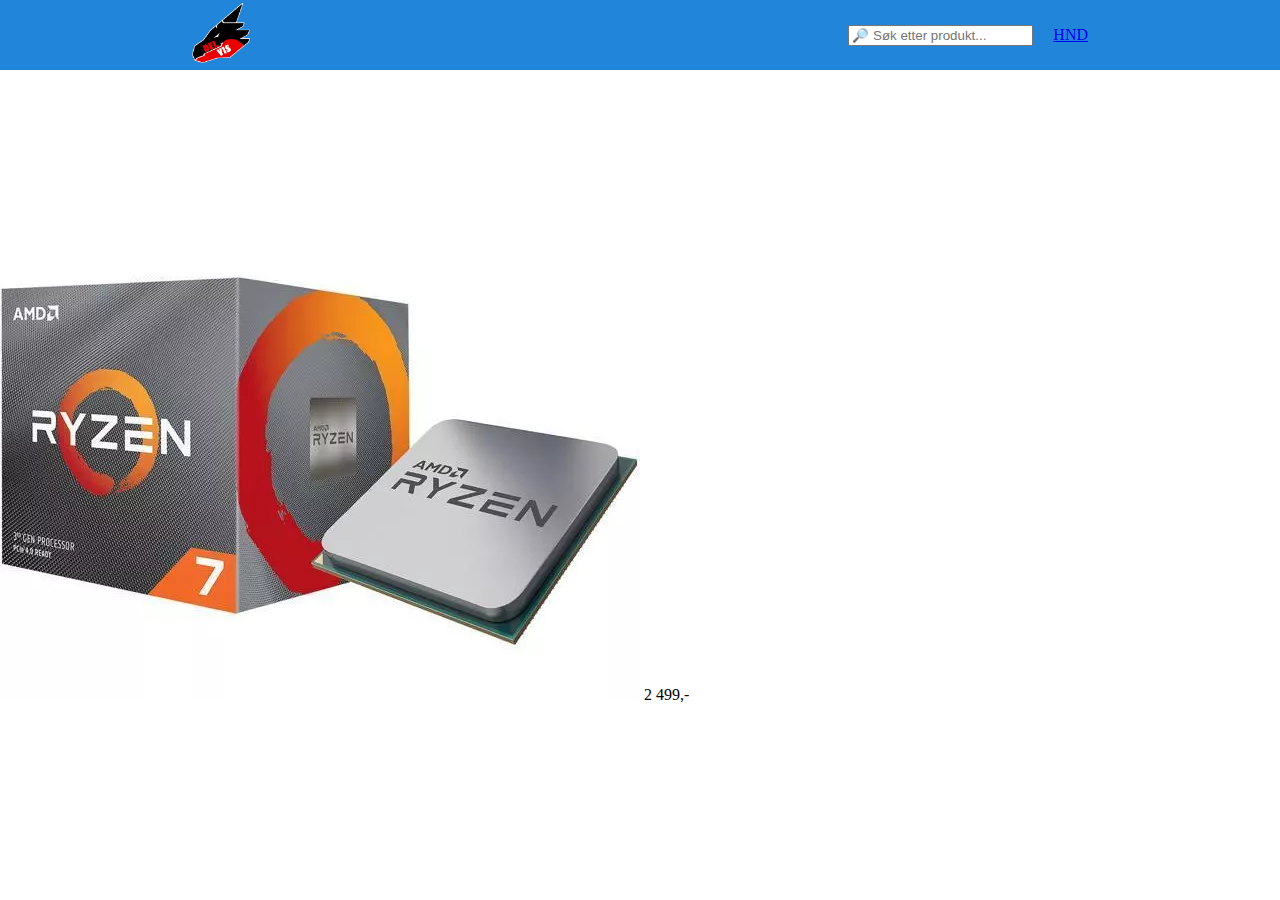
==== index.html @ 7f69674f "first commit" ====
<!DOCTYPE html>
<html lang="en">
<head>
    <meta charset="UTF-8">
    <meta http-equiv="X-UA-Compatible" content="IE=edge">
    <meta name="viewport" content="width=device-width, initial-scale=1.0">
    <link rel="stylesheet" href="main.css">
    <title>Delvis | Hovedside</title>
</head>
<body>
    <header>
        <div class="container blue">
            <a href="#"><img class="logo" src="img/delvis.webp" alt="Delvis logo"></a>
            <input placeholder="🔎 Søk etter produkt..." type="search">
            <a href="handlevogn.html">HND</a>
        </div>
    </header>

    <main>
        <article>
            <img src="img/cpu.webp" alt="Processor">
            <span>2 499,-</span>
        </article>
    </main>
</body>
</html>
---- main.css ----
body {
    margin:0;
}

img {
    height: 100%;
}

header {
    background: rgb(33, 134, 218);
    margin-bottom: 150px;
}

#shopping-cart-main {
    display: flex;
    justify-content: space-around;
    align-items: flex-start;
}

#shopping-car

#shopping-cart-main section {
    display: flex;
    flex-direction: column;
    flex-grow:2;
}

#shopping-cart-main article {
    flex-grow: 0;
    display: flex;
    align-items: center;
    height: 150px;
}

#shopping-cart-main article:not(:last-of-type) {
    border-bottom: 1px black solid;
}

#shopping-cart-main img {
    width: 150px;
}

#shopping-cart-main span:first-of-type {
    flex-grow: 1;
}

article > input {
    width: 20px;
}

.container {
    display: flex;
    gap: 20px;
    align-items: center;
    width: 70%;
    margin: auto;
    height: 70px;
}

.container :first-child {
    margin-right: auto;
}

img.logo {
    height: 60px;
}

form {
    display: grid;
    grid-template-columns: 50px 150px;
    gap: 8px;
    flex-grow:0;
}

input[placeholder=Navn] {
    grid-area: 1 / 1 / 1 / 3;
}

input[placeholder=Adresse] {
    grid-area: 2 / 1 / 2 / 3
}

input[placeholder=Postnr] {
    grid-area: 3 / 1 / 3 / 2
}

input[placeholder=Poststed] {
    grid-area: 3 / 2 / 3 / 3
}

input[placeholder=Kortnummer] {
    grid-area: 4 / 1 / 4 / 3
}

input[placeholder=CCV] {
    grid-area: 5 / 1 / 5 / 2
}

input[placeholder=Utløpsdato] {
    grid-area: 5 / 2 / 5 / 3
}

button[type=submit] {
    grid-area: 6 / 1 / 6 / 3;
}
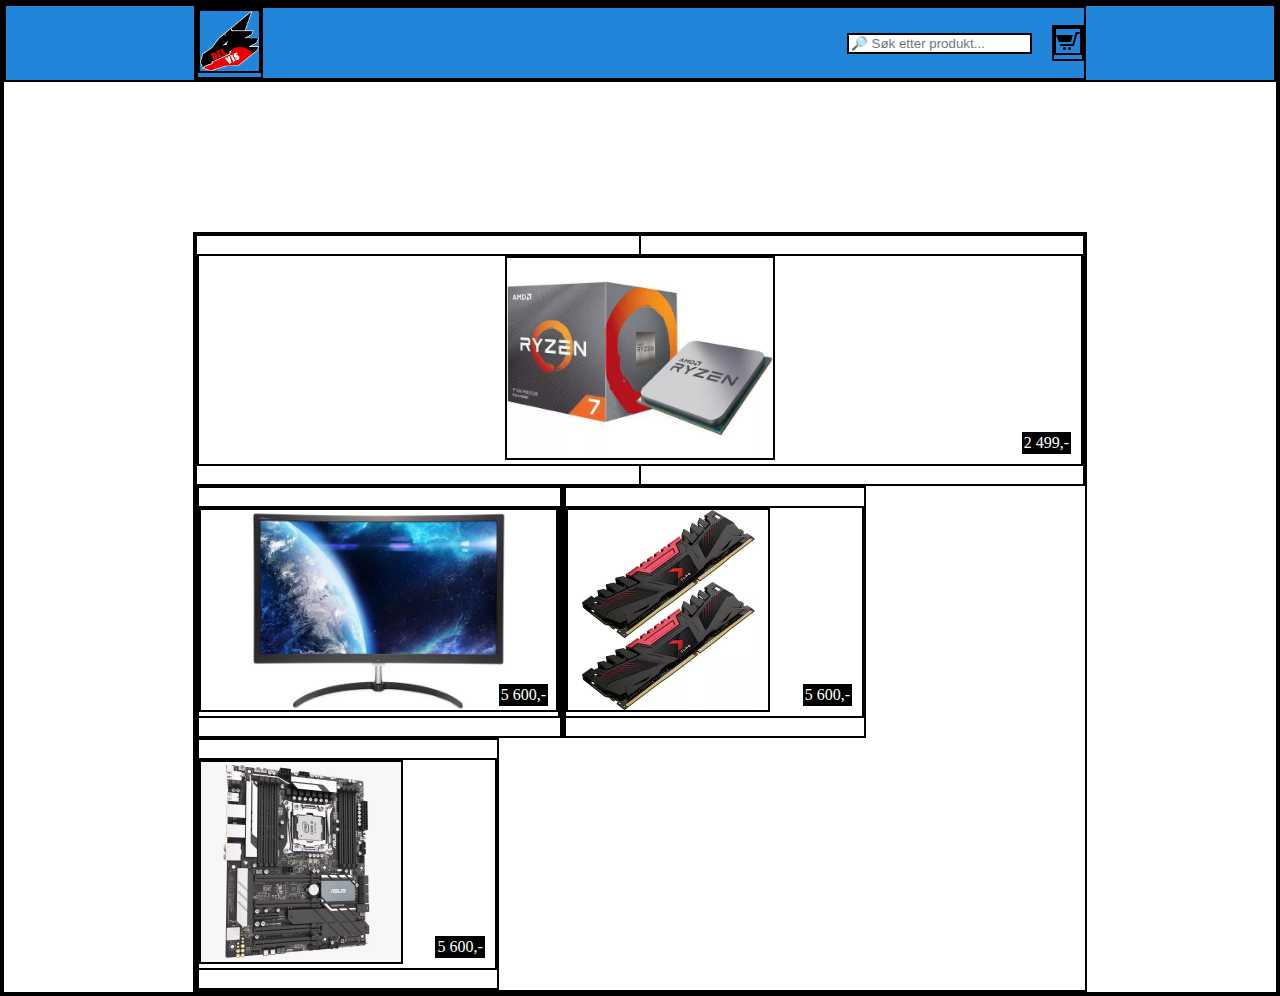
==== commit 798c7c14: "Added content to main page and shopping cart" ====
--- a/index.html
+++ b/index.html
@@ -1,5 +1,5 @@
 <!DOCTYPE html>
-<html lang="en">
+<html lang="nb-no">
 <head>
     <meta charset="UTF-8">
     <meta http-equiv="X-UA-Compatible" content="IE=edge">
@@ -12,14 +12,46 @@
         <div class="container blue">
             <a href="#"><img class="logo" src="img/delvis.webp" alt="Delvis logo"></a>
             <input placeholder="🔎 Søk etter produkt..." type="search">
-            <a href="handlevogn.html">HND</a>
+            <a title="Handlekorg" href="shoppingcart.html">
+                <svg width="24" height="24" viewBox="0 0 24 24">
+                    <path d="M10 19.5c0 .829-.672 1.5-1.5 1.5s-1.5-.671-1.5-1.5c0-.828.672-1.5 1.5-1.5s1.5.672 1.5 1.5zm3.5-1.5c-.828 0-1.5.671-1.5 1.5s.672 1.5 1.5 1.5 1.5-.671 1.5-1.5c0-.828-.672-1.5-1.5-1.5zm1.336-5l1.977-7h-16.813l2.938 7h11.898zm4.969-10l-3.432 12h-12.597l.839 2h13.239l3.474-12h1.929l.743-2h-4.195z"/>
+                </svg>
+            </a>
         </div>
     </header>
 
-    <main>
+    <main id="hovedside">
         <article>
-            <img src="img/cpu.webp" alt="Processor">
-            <span>2 499,-</span>
+            <a href="cpu.html">
+                <figure>
+                    <img src="img/cpu.webp" alt="Processor">
+                    <span>2 499,-</span>
+                </figure>
+            </a>
+        </article>
+        <article>
+            <a href="monitor.html">
+                <figure>
+                    <img src="img/monitor.webp" alt="Skjerm">
+                    <span>5 600,-</span>
+                </figure>
+            </a>
+        </article>
+        <article>
+            <a href="ram.html">
+                <figure>
+                    <img src="img/ram.webp" alt="Skjerm">
+                    <span>5 600,-</span>
+                </figure>
+            </a>
+        </article>
+        <article>
+            <a href="motherboard.html">
+                <figure>
+                    <img src="img/motherboard.webp" alt="Skjerm">
+                    <span>5 600,-</span>
+                </figure>
+            </a>
         </article>
     </main>
 </body>
--- a/main.css
+++ b/main.css
@@ -1,14 +1,38 @@
+* {
+    border: 2px solid black;
+}
+
 body {
     margin:0;
-}
-
-img {
-    height: 100%;
 }
 
 header {
     background: rgb(33, 134, 218);
     margin-bottom: 150px;
+}
+
+main {
+    width: 70%;
+    margin: auto;
+}
+
+#hovedside {
+    display: flex;
+    flex-wrap: wrap;
+}
+
+#hovedside > article {
+    flex-basis: 300px;
+}
+
+#hovedside > article:first-of-type {
+    flex-basis: 100%;
+    text-align: center;
+}
+
+#hovedside img {
+    max-width: 400px;
+    max-height: 200px;
 }
 
 #shopping-cart-main {
@@ -17,12 +41,16 @@
     align-items: flex-start;
 }
 
-#shopping-car
-
 #shopping-cart-main section {
     display: flex;
     flex-direction: column;
-    flex-grow:2;
+    gap: 20px;
+}
+
+#shopping-cart-main section > span{
+    align-self: flex-end;
+    font-weight: bold;
+    border-bottom: double black 1px;
 }
 
 #shopping-cart-main article {
@@ -30,9 +58,10 @@
     display: flex;
     align-items: center;
     height: 150px;
+    gap: 50px;
 }
 
-#shopping-cart-main article:not(:last-of-type) {
+#shopping-cart-main article {
     border-bottom: 1px black solid;
 }
 
@@ -45,7 +74,7 @@
 }
 
 article > input {
-    width: 20px;
+    width: 40px;
 }
 
 .container {
@@ -70,6 +99,23 @@
     grid-template-columns: 50px 150px;
     gap: 8px;
     flex-grow:0;
+}
+
+figure {
+    position: relative;
+    margin: 0;
+}
+
+figure img {
+    max-width: 300px;
+}
+
+figure span {
+    position: absolute;
+    bottom: 10px;
+    right: 10px;
+    background: black;
+    color: white;
 }
 
 input[placeholder=Navn] {
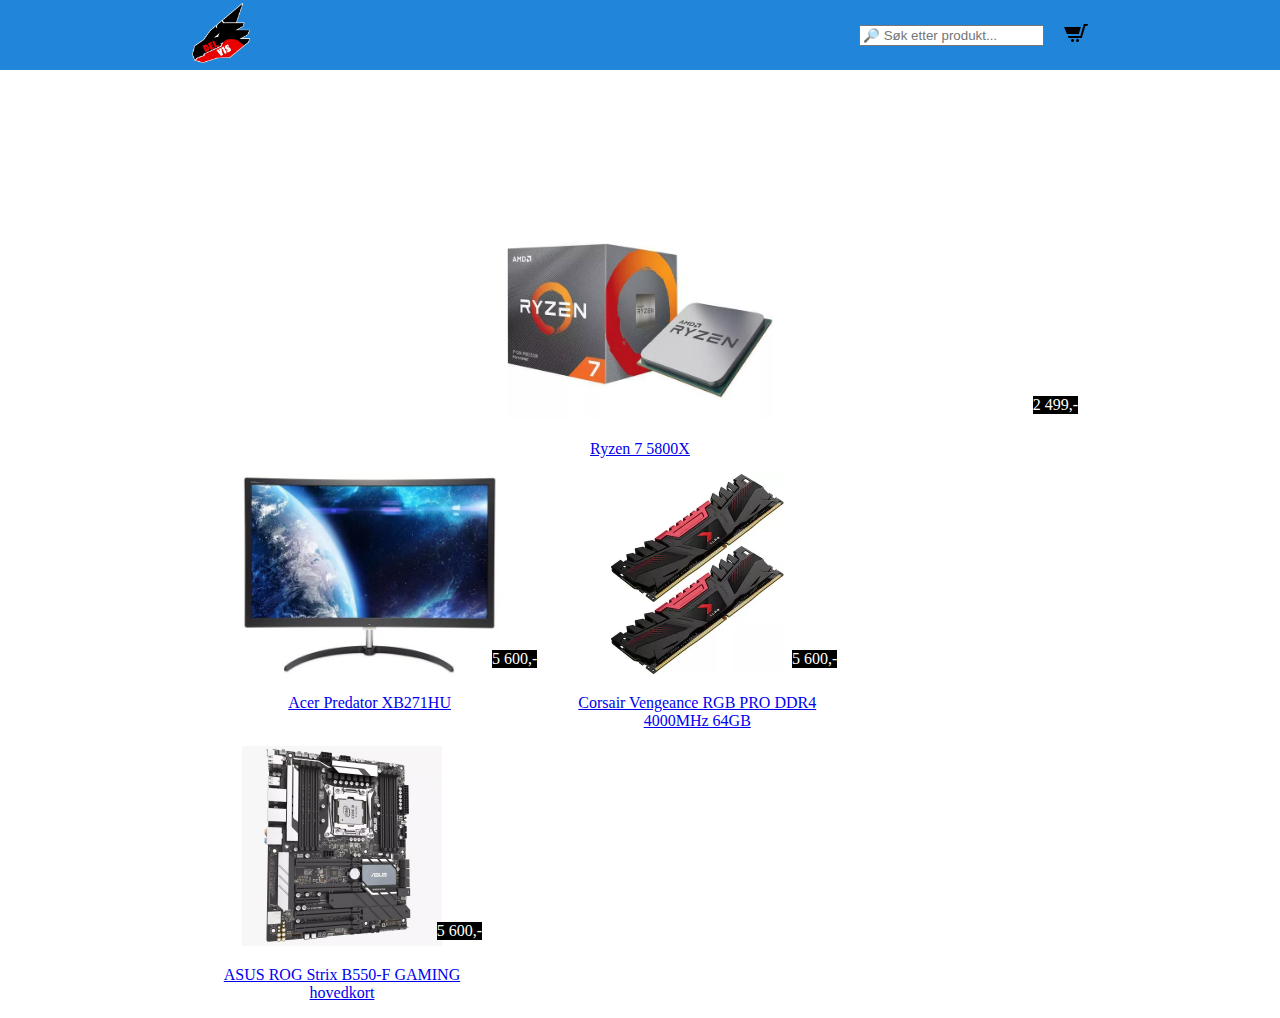
==== commit 02a44ef2: "changes" ====
--- a/index.html
+++ b/index.html
@@ -27,6 +27,7 @@
                     <img src="img/cpu.webp" alt="Processor">
                     <span>2 499,-</span>
                 </figure>
+                <p>Ryzen 7 5800X</p>
             </a>
         </article>
         <article>
@@ -35,6 +36,7 @@
                     <img src="img/monitor.webp" alt="Skjerm">
                     <span>5 600,-</span>
                 </figure>
+                <p>Acer Predator XB271HU</p>
             </a>
         </article>
         <article>
@@ -43,6 +45,7 @@
                     <img src="img/ram.webp" alt="Skjerm">
                     <span>5 600,-</span>
                 </figure>
+                <p>Corsair Vengeance RGB PRO DDR4 4000MHz 64GB</p>
             </a>
         </article>
         <article>
@@ -51,6 +54,7 @@
                     <img src="img/motherboard.webp" alt="Skjerm">
                     <span>5 600,-</span>
                 </figure>
+                <p>ASUS ROG Strix B550-F GAMING hovedkort</p>
             </a>
         </article>
     </main>
--- a/main.css
+++ b/main.css
@@ -1,7 +1,3 @@
-* {
-    border: 2px solid black;
-}
-
 body {
     margin:0;
 }
@@ -23,11 +19,11 @@
 
 #hovedside > article {
     flex-basis: 300px;
+    text-align: center;
 }
 
 #hovedside > article:first-of-type {
     flex-basis: 100%;
-    text-align: center;
 }
 
 #hovedside img {
